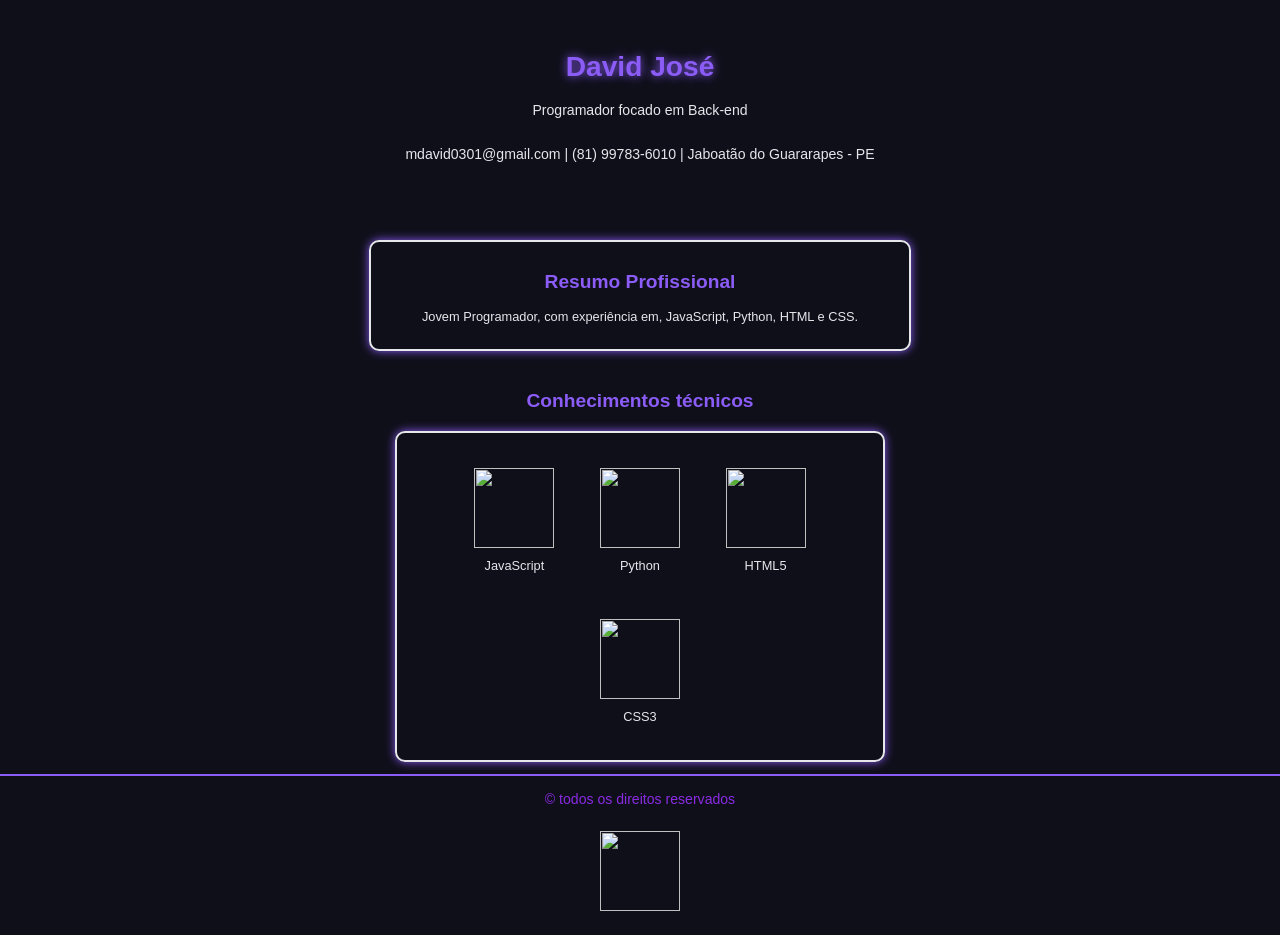
==== index.html @ ddb3fd6a "Mudando o nome do arquivo" ====
<!DOCTYPE html>
<html lang="pt-br">
<head>
    <meta charset="UTF-8">
    <title>Currículo - David José</title>
    <link rel="stylesheet" href="sla.css">
    <script>
        function js() {
            window.open("https://developer.mozilla.org/pt-BR/docs/Web/JavaScript")
        }

        function py() {
            window.open("https://developer.mozilla.org/pt-BR/docs/Glossary/Python")
        }

        function html() {
            window.open("https://developer.mozilla.org/en-US/docs/Web/HTML")
        }

        function css() {
            window.open("https://developer.mozilla.org/pt-BR/docs/Web/CSS")
        }
        function  github(){
            window.open("https://github.com/DavidJM0")
        }
    </script>
</head>
<body>
    <div class="topo">
        <h1>David José</h1>
        <p class="profissao"> Programador focado em Back-end </p>
        <p class="contato">mdavid0301@gmail.com  |  (81) 99783-6010  | Jaboatão do Guararapes - PE </p>
    </div>

    <div class="tudoresto">
        <div class = "resumopro">
            <h2>   Resumo Profissional </h2>
            <p> Jovem Programador, com experiência em, JavaScript, Python, HTML e CSS.</p>
        </div>
    
        <div>
            <h2 class="titulohabi">Conhecimentos técnicos </h2>
                <ul class="habilidades">
                    <li> 
                        <button onclick="js()">
                            <img src="https://encrypted-tbn0.gstatic.com/images?q=tbn:ANd9GcRuHnJDLOcdm_0b6N6kNj-1OvO9KhKYgqIy0w&s" >
                            JavaScript
                        </button>
                    </li>

                    <li>
                        <button onclick="py()">
                            <img src="https://upload.wikimedia.org/wikipedia/commons/thumb/c/c3/Python-logo-notext.svg/1280px-Python-logo-notext.svg.png">
                            Python
                        </button>
                    </li>
                    <li>
                        <button onclick="html()">
                            <img src="https://upload.wikimedia.org/wikipedia/commons/thumb/6/61/HTML5_logo_and_wordmark.svg/1280px-HTML5_logo_and_wordmark.svg.png">
                            HTML5
                        </button>
                    </li>
                    <li>
                        <button onclick="css()">
                            <img src="https://cdn-icons-png.flaticon.com/512/5968/5968242.png">
                            CSS3
                        </button>

                    </li>
                </ul>
        </div>
    </div>
    <footer class="rodape">
        <div class="textorodape">
        <p style="color:blueviolet;">&copy todos os direitos reservados</p>
        </div>
        <ul class="git">
            
                    <li>
                        <button onclick="github()">
                            <img class="" src="https://cdn-icons-png.flaticon.com/512/2111/2111432.png">

                        </button>
                    </li>
                </ul>
    </footer>
</body>
</html>
---- sla.css ----
html, body {
    font-family: 'Segoe UI', sans-serif;
    margin: 0;
    background: #0f0f1a;
    color: #e5e7eb;
    font-size: 1.1vw;
}

.topo {
    display: flex;
    justify-content: center;
    align-items: center;
    flex-direction:column;
    margin-bottom: 5vw;
    margin-top: 2.5vw;
}

.profissao {
    margin-top: 0.01vw; 

}

h1 {
 color: #8b5cf6;
 text-shadow: 0 0 10px #8b5cf6;
}

h2 {
 color: #8b5cf6;
}

.tudoresto {
    font-size: 1vw;
    display: flex;
    flex-direction: column;
    justify-content: center;
    align-items: center;
}

.resumopro {
    background: none;
    border: solid 2px #e5e7eb;
    border-radius: 10px;
    padding-left: 4vw;
    padding-right: 4vw;
    padding-top: 1vw;
    padding-bottom: 1vw;
    box-shadow: 0 0 10px #8b5cf6;
}

.resumopro h2 {
    display: flex;
    justify-content: center;
    align-items: center;
}

.titulohabi {
    margin-top: 3vw;
    display: flex;
    justify-content: center;
    align-items: center;
    margin-bottom: 1.5vw;
}

.habilidades {
    flex-wrap: wrap;
    gap: 2vw;
    background: none;
    border: solid 2px #e5e7eb;
    border-radius: 10px;
    padding-left: 4vw;
    padding-right: 4vw;
    padding-top: 2vw;
    padding-bottom: 2vw;
    box-shadow: 0 0 10px #8b5cf6;
    width: 30vw;
    display: flex;
    justify-content: center;
    align-items: center;
    list-style: none;
}

button {
    background: none;
    border: none;
    color: #e5e7eb; 
    font-size: 1vw;
    gap: 10px;
    padding: 10px;
    cursor: pointer;
    display: flex;
    flex-direction: column;   
    align-items: center;
}

button img {
    width: 80px;
    height: 80px;
}

.rodape {
    border-top: solid 2px  #8b5cf6;
}

.rodape p {
text-align: center;

}

.git {
    margin-right: 40px;
    display: flex;
    justify-content: center; 
    align-items: center;      
    flex-wrap: wrap;
    list-style: none; 
}
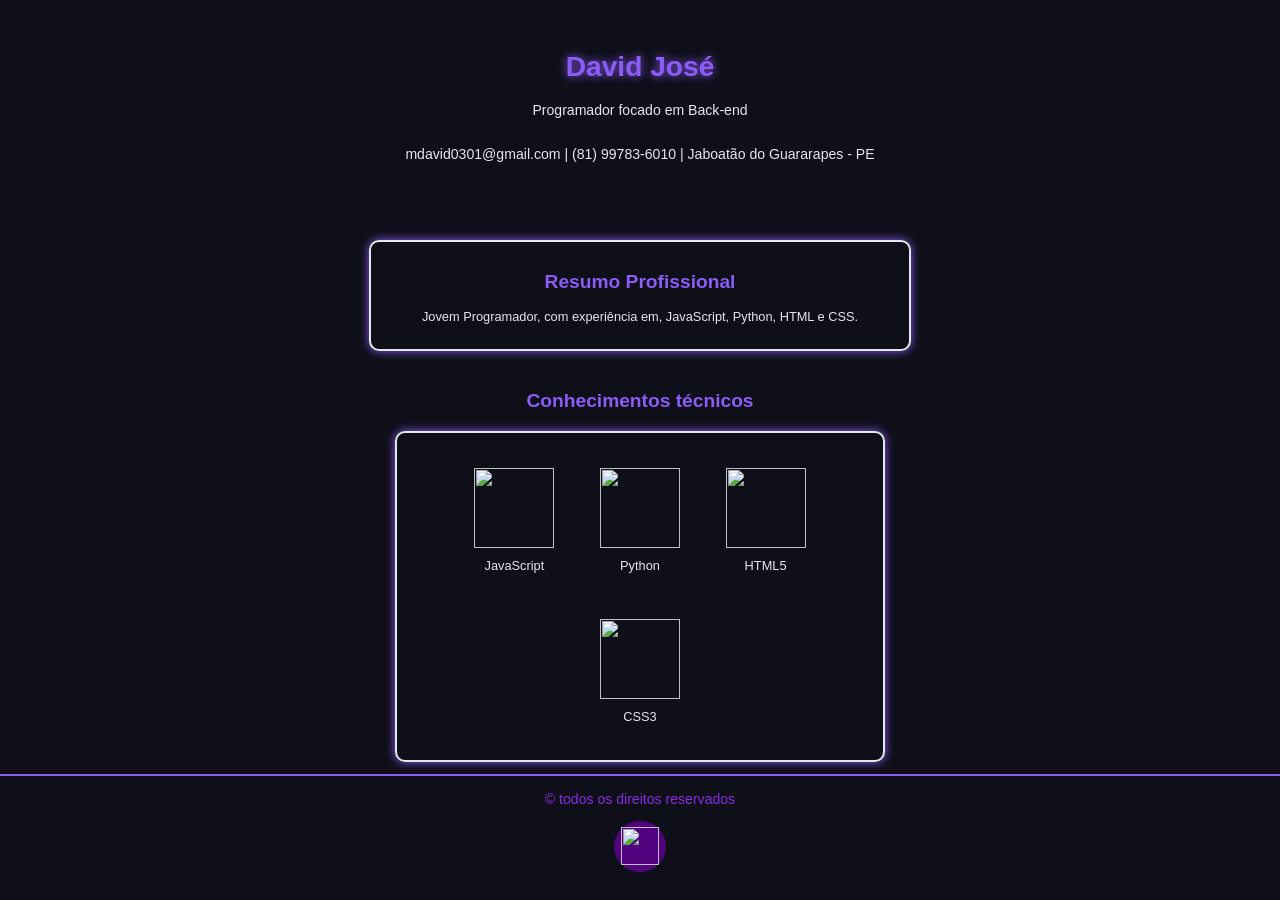
==== commit 9fc54616: "Update index.html  mais uma att" ====
--- a/index.html
+++ b/index.html
@@ -3,7 +3,7 @@
 <head>
     <meta charset="UTF-8">
     <title>Currículo - David José</title>
-    <link rel="stylesheet" href="sla.css">
+    <link rel="stylesheet" href="index.css">
     <script>
         function js() {
             window.open("https://developer.mozilla.org/pt-BR/docs/Web/JavaScript")
@@ -76,10 +76,9 @@
         </div>
         <ul class="git">
             
-                    <li>
-                        <button onclick="github()">
-                            <img class="" src="https://cdn-icons-png.flaticon.com/512/2111/2111432.png">
-
+                    <li class="github" >
+                        <button onclick="github()" >
+                            <img class="imggit"  src="https://cdn-icons-png.flaticon.com/512/2111/2111432.png">
                         </button>
                     </li>
                 </ul>
--- a/index.css
+++ b/index.css
@@ -0,0 +1,147 @@
+html, body {
+    font-family: 'Segoe UI', sans-serif;
+    margin: 0;
+    background: #0f0f1a;
+    color: #e5e7eb;
+    font-size: 1.1vw;
+}
+
+.topo {
+    display: flex;
+    justify-content: center;
+    align-items: center;
+    flex-direction:column;
+    margin-bottom: 5vw;
+    margin-top: 2.5vw;
+}
+
+.profissao {
+    margin-top: 0.01vw; 
+
+}
+
+h1 {
+ color: #8b5cf6;
+ text-shadow: 0 0 10px #8b5cf6;
+}
+
+h2 {
+ color: #8b5cf6;
+}
+
+.tudoresto {
+    font-size: 1vw;
+    display: flex;
+    flex-direction: column;
+    justify-content: center;
+    align-items: center;
+}
+
+.resumopro {
+    background: none;
+    border: solid 2px #e5e7eb;
+    border-radius: 10px;
+    padding-left: 4vw;
+    padding-right: 4vw;
+    padding-top: 1vw;
+    padding-bottom: 1vw;
+    box-shadow: 0 0 10px #8b5cf6;
+}
+
+.resumopro h2 {
+    display: flex;
+    justify-content: center;
+    align-items: center;
+}
+
+.titulohabi {
+    margin-top: 3vw;
+    display: flex;
+    justify-content: center;
+    align-items: center;
+    margin-bottom: 1.5vw;
+}
+
+.habilidades {
+    flex-wrap: wrap;
+    gap: 2vw;
+    background: none;
+    border: solid 2px #e5e7eb;
+    border-radius: 10px;
+    padding-left: 4vw;
+    padding-right: 4vw;
+    padding-top: 2vw;
+    padding-bottom: 2vw;
+    box-shadow: 0 0 10px #8b5cf6;
+    width: 30vw;
+    display: flex;
+    justify-content: center;
+    align-items: center;
+    list-style: none;
+}
+
+button {
+    background: none;
+    border: none;
+    color: #e5e7eb; 
+    font-size: 1vw;
+    gap: 10px;
+    padding: 10px;
+    cursor: pointer;
+    display: flex;
+    flex-direction: column;   
+    align-items: center;
+}
+
+button img {
+    width: 80px;
+    height: 80px;
+}
+
+.rodape {
+    border-top: solid 2px  #8b5cf6;
+}
+
+.rodape p {
+text-align: center;
+
+}
+
+.git {
+    margin-right: 40px;
+    display: flex;
+    justify-content: center; 
+    align-items: center;      
+    flex-wrap: wrap;
+    list-style: none; 
+}
+
+.github {
+    background: #520380;
+    border-radius: 50%;
+    height: 4vw;
+    width: 4vw;
+    border: none;
+    color: #000000;
+    cursor: pointer;
+    font-size: 1.2vw;
+    transition: transform 0.3s ease, background-color 0.3s ease, box-shadow 0.3s ease;  
+    display: flex;
+    justify-content: center;    
+    align-items: center;
+}
+
+.github:hover {
+    transform: scale(1.05);
+    box-shadow: 0 0 15px #520380;
+    background-color: #a200ff;
+}
+
+.imggit {
+    width: 3vw;
+    height: 3vw;
+}
+
+
+
+  
